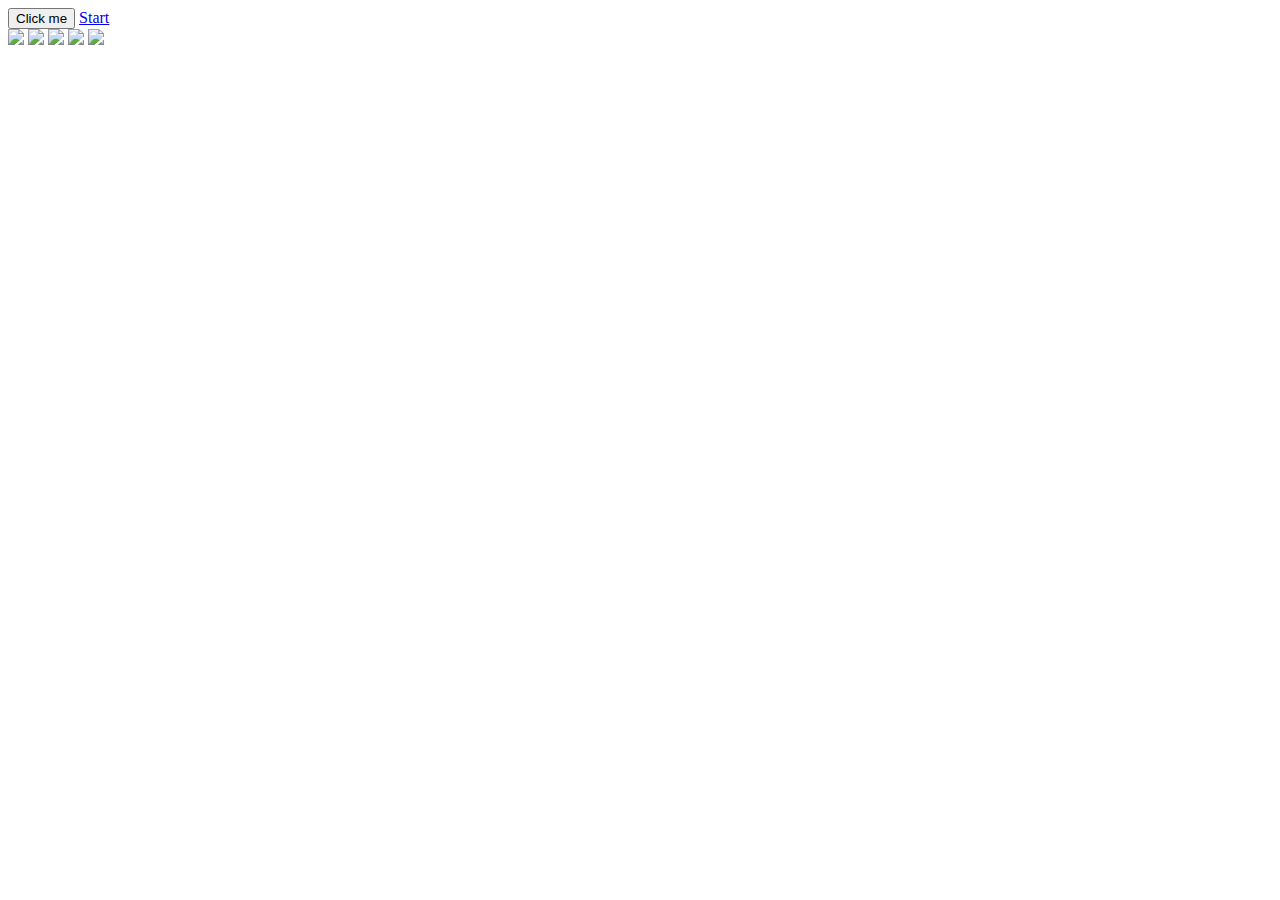
==== gallery/index.html @ 2595a49f "popUp module" ====
<!DOCTYPE HTML>
<html>

<head>
  <title>Galery</title>
  <link rel="stylesheet" type="text/css" href="css/gallery.css">
 <link rel="stylesheet" type="text/css" href="css/template.css">
  <meta charset="utf-8">
	<style>
		.arrow-right {
			font-weight:300;
			font-family:Sans-Serif;
			position:absolute;
			pointer-events:none;
			right:30px;
			top:46%;
			color: #EEE;
			font-size:4.0em;
			background-color:rgba(0,0,0,0.5);
			padding:0px 7px;
			border-radius:5px;
			line-height: 1.2em;
		}

		.arrow-left {
			font-weight:300;
			pointer-events:none;
			font-family:Sans-Serif;
			position:absolute;
			z-index:99999999;
			left:30px;
			top:46%;
			color: #EEE;
			font-size:4.0em;
			background-color:rgba(0,0,0,0.5);
			padding:0px 22px 0 7px;
			border-radius:5px;
			line-height: 1.2em;
			width: 30px;
		}
	</style>
</head>

<body>
<button id="xz">Click me</button>

<a href="#win" title="title"> Start </a>

  <div id="thumbs">
    <a href="https://js.cx/gallery/img3-lg.jpg" title="Image 2"><img src="https://js.cx/gallery/img2-thumb.jpg"></a>
    <a href="https://js.cx/gallery/img4-lg.jpg" title="Image 3"><img src="https://js.cx/gallery/img3-thumb.jpg"></a>
    <a href="https://js.cx/gallery/img5-lg.jpg" title="Image 4"><img src="https://js.cx/gallery/img4-thumb.jpg"></a>
    <a href="https://js.cx/gallery/img6-lg.jpg" title="Image 5"><img src="https://js.cx/gallery/img5-thumb.jpg"></a>
    <a href="https://js.cx/gallery/img4-lg.jpg" title="Image 6"><img src="https://js.cx/gallery/img6-thumb.jpg"></a>
  </div>
</body>

</html>
<script type="text/javascript" src="http://code.jquery.com/jquery-latest.min.js"></script>
<script type="text/javascript" src="app.js"></script>
<script type="text/javascript" src="gallery.js"></script>
<script type="text/javascript" src="popup.js"></script>
<script>
	var arr1 = [ "https://encrypted-tbn3.gstatic.com/images?q=tbn:ANd9GcS6ohiCZ5GBPAXQqUfbANS2zw9yNNjCFHOhlytAyv0c9H_RktmGeA",
		"https://encrypted-tbn0.gstatic.com/images?q=tbn:ANd9GcRgSXX1H1KZhkoN7iGvojgf8PjKi85s7RVEIcwGp2_0UWQy_sFO",
		"https://encrypted-tbn2.gstatic.com/images?q=tbn:ANd9GcR0W5VRSlJatkF_avlvGPzFeBv0gti5H-dm-wOCop_Y2_bcIKnI",
		"http://all4desktop.com/data_images/wallpapers/out/345343.jpg",
		"https://encrypted-tbn1.gstatic.com/images?q=tbn:ANd9GcSgXx8uPiVkelYVbt3HG-xgEOPCR5GMZUr8xJO5trF9OAhFiv9mIg"
	];


var gallery = new Gallery({arr: arr1, image: 'thumbs'});
gallery.initImageByBlock();
// var popUp = new PopUp();
// popUp.init();
console.dir(gallery);
console.dir(popUp);
//popUp.open('<img src="https://encrypted-tbn3.gstatic.com/images?q=tbn:ANd9GcS6ohiCZ5GBPAXQqUfbANS2zw9yNNjCFHOhlytAyv0c9H_RktmGeA"/>');
var popUp = new PopUp();

$('#xz').on('click', function() {popUp.show('<h2>Title</h2> <br> Hello world');})
</script>
---- gallery/css/gallery.css ----
/**{
    font-family: Areal;
}
.b-container{
    width:200px;
    height:150px;
    background-color: #ccc;
    margin:0px auto;
    padding:10px;
    font-size:30px;
    color: #fff;
}
.b-popup{
    width:100%;
    min-height:100%;
    background-color: rgba(0,0,0,0.5);
    overflow:hidden;
    position:fixed;
    top:0px;
}
.b-popup .b-popup-content{
    margin:40px auto 0px auto;
    width:100px;
    height: 40px;
    padding:10px;
    background-color: #c5c5c5;
    border-radius:5px;
    box-shadow: 0px 0px 10px #000;
}*/
---- gallery/css/template.css ----
/* ������� ����� ���� ���������� � ���������� ����  */
.overlay {
    top: 0;
    right: 0;
    bottom: 0;
    left: 0;
    z-index: 10;
    display: none;
/* ��� ���������� */
    background-color: rgba(0, 0, 0, 0.65);
    position: fixed; /* ������������� ���������������� */
    cursor: default; /* ��� ������� */
}
/* ���������� ���� ���������� */
/*.overlay:target; {
    display: none;
}*/
/* ����� ���������� ���� */
.popup {
    top: 50%;
    right: 0;
    left: 50%;
    font-size: 14px;
    z-index: 20;
    margin: 0;
    width: 85%;
    min-width: 320px;
    max-width: 600px;
/* ������������� ����������������, ���� ��������� ��� ��������� */
    position: fixed;
    padding: 15px;
    border: 1px solid #383838;
    background: #fefefe;
/* ���������� ����� */
    -webkit-border-radius: 4px;
    -moz-border-radius: 4px;
    -ms-border-radius: 4px;
    border-radius: 4px;
    font: 14px/18px 'Tahoma', Arial, sans-serif;
/* ������� ���� */
    -webkit-box-shadow: 0 15px 20px rgba(0,0,0,.22),0 19px 60px rgba(0,0,0,.3);
    -moz-box-shadow: 0 15px 20px rgba(0,0,0,.22),0 19px 60px rgba(0,0,0,.3);
    -ms-box-shadow: 0 15px 20px rgba(0,0,0,.22),0 19px 60px rgba(0,0,0,.3);
    box-shadow: 0 15px 20px rgba(0,0,0,.22),0 19px 60px rgba(0,0,0,.3);
    -webkit-transform: translate(-50%, -50%);
    -ms-transform: translate(-50%, -50%);
    -o-transform: translate(-50%, -50%);
    transform: translate(-50%, -50%);
    -webkit-transition: -webkit-transform 0.6s ease-out;
    -moz-transition: -moz-transform 0.6s ease-out;
    -o-transition: -o-transform 0.6s ease-out;
    transition: transform 0.6s ease-out;
}
/* ���������� ��������� ���� */
/*.overlay:target+.popup {
    -webkit-transform: translate(-50%, -50%);
    -ms-transform: translate(-50%, -50%);
    -o-transform: translate(-50%, -50%);
    transform: translate(-50%, -50%);
	display: block;
}*/
/* ��������� ������ �������� */
.close {
    top: -10px;
    right: -10px;
    width: 20px;
    height: 20px;
    position: absolute;
    padding: 0;
    border: 2px solid #ccc;
    -webkit-border-radius: 15px;
    -moz-border-radius: 15px;
    -ms-border-radius: 15px;
    -o-border-radius: 15px;
    border-radius: 15px;
    background-color: rgba(61, 61, 61, 0.8);
    -webkit-box-shadow: 0px 0px 10px #000;
    -moz-box-shadow: 0px 0px 10px #000;
    box-shadow: 0px 0px 10px #000;
    text-align: center;
    text-decoration: none;
    font: 13px/20px 'Tahoma', Arial, sans-serif;
    font-weight: bold;
    -webkit-transition: all ease .8s;
    -moz-transition: all ease .8s;
    -ms-transition: all ease .8s;
    -o-transition: all ease .8s;
    transition: all ease .8s;
}
.close:before {
    color: rgba(255, 255, 255, 0.9);
    content: "X";
    text-shadow: 0 -1px rgba(0, 0, 0, 0.9);
    font-size: 12px;
}
.close:hover {
    background-color: rgba(252, 20, 0, 0.8);
    -webkit-transform: rotate(360deg);
    -moz-transform: rotate(360deg);
    -ms-transform: rotate(360deg);
    -o-transform: rotate(360deg);
    transform: rotate(360deg);    
}
/* ����������� ������ ���� */
.popup img {
    width: 100%;
    height: auto;
}
/* ��������� �����/������ */
.pic-left, 
.pic-right {
    width: 25%;
    height: auto;
}
.pic-left {
    float: left;
    margin: 5px 15px 5px 0;
}
.pic-right {
    float: right;
    margin: 5px 0 5px 15px;
}
/* �������� �-�����, ������ */
.popup embed, 
.popup iframe {
    top: 0;
    right: 0;
    bottom: 0; 
    left: 0; 
    display:block;
    margin: auto;
    min-width: 320px;
    max-width: 600px;
    width: 100%;
}
.popup h2 { /* ��������� 2 */
    margin: 0;
    color: #008000;
    padding: 5px 0px 10px;
    text-align: left;
    text-shadow: 1px 1px 3px #adadad;
    font-weight: 500;
    font-size: 1.4em;
    font-family: 'Tahoma', Arial, sans-serif;
    line-height: 1.3;
}
/* ��������� */
.popup p {margin: 0;
}
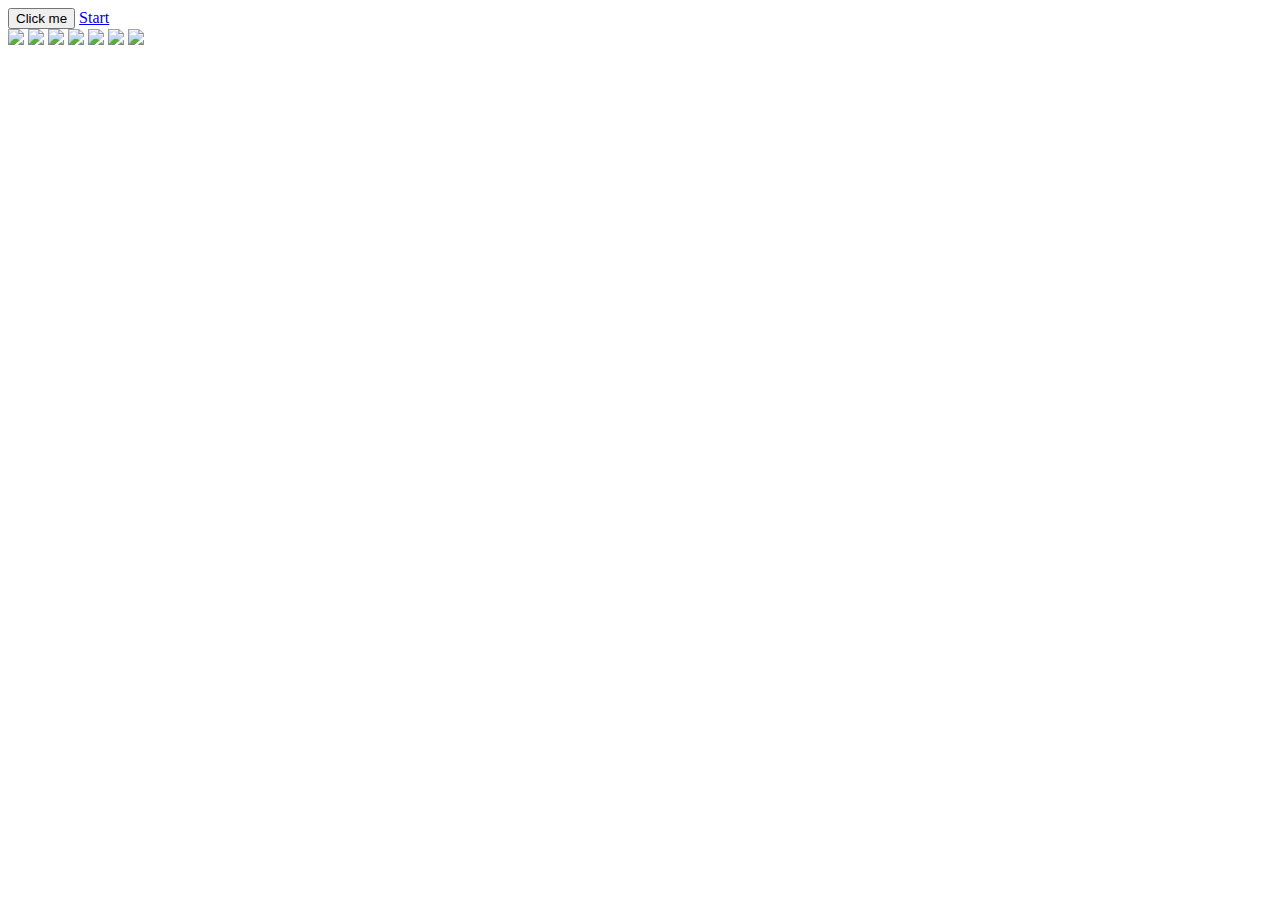
==== commit fdeec584: "add gallery module" ====
--- a/gallery/index.html
+++ b/gallery/index.html
@@ -7,19 +7,12 @@
  <link rel="stylesheet" type="text/css" href="css/template.css">
   <meta charset="utf-8">
 	<style>
-		.arrow-right {
-			font-weight:300;
-			font-family:Sans-Serif;
-			position:absolute;
-			pointer-events:none;
-			right:30px;
-			top:46%;
-			color: #EEE;
-			font-size:4.0em;
-			background-color:rgba(0,0,0,0.5);
-			padding:0px 7px;
-			border-radius:5px;
-			line-height: 1.2em;
+		.arrow-left:before {
+			content: "<<";
+		}
+
+		.arrow-right:before {
+			content: ">>";
 		}
 
 		.arrow-left {
@@ -33,10 +26,21 @@
 			color: #EEE;
 			font-size:4.0em;
 			background-color:rgba(0,0,0,0.5);
-			padding:0px 22px 0 7px;
-			border-radius:5px;
+			border-radius:7px;
 			line-height: 1.2em;
-			width: 30px;
+		}
+		.arrow-right {
+			font-weight:300;
+			font-family:Sans-Serif;
+			position:absolute;
+			pointer-events:none;
+			right:30px;
+			top:46%;
+			color: #EEE;
+			font-size:4.0em;
+			background-color:rgba(0,0,0,0.5);
+			border-radius:7px;
+			line-height: 1.2em;
 		}
 	</style>
 </head>
@@ -52,6 +56,8 @@
     <a href="https://js.cx/gallery/img5-lg.jpg" title="Image 4"><img src="https://js.cx/gallery/img4-thumb.jpg"></a>
     <a href="https://js.cx/gallery/img6-lg.jpg" title="Image 5"><img src="https://js.cx/gallery/img5-thumb.jpg"></a>
     <a href="https://js.cx/gallery/img4-lg.jpg" title="Image 6"><img src="https://js.cx/gallery/img6-thumb.jpg"></a>
+    <img src="https://js.cx/gallery/img6-thumb.jpg">
+    <img src="https://js.cx/gallery/img4-lg.jpg">
   </div>
 </body>
 
@@ -68,15 +74,12 @@
 		"https://encrypted-tbn1.gstatic.com/images?q=tbn:ANd9GcSgXx8uPiVkelYVbt3HG-xgEOPCR5GMZUr8xJO5trF9OAhFiv9mIg"
 	];
 
-
-var gallery = new Gallery({arr: arr1, image: 'thumbs'});
-gallery.initImageByBlock();
-// var popUp = new PopUp();
-// popUp.init();
+var gallery = new Gallery({arr: [], imageBlockId: 'thumbs'});
+var popUp = new PopUp();
+gallery.init();
 console.dir(gallery);
 console.dir(popUp);
 //popUp.open('<img src="https://encrypted-tbn3.gstatic.com/images?q=tbn:ANd9GcS6ohiCZ5GBPAXQqUfbANS2zw9yNNjCFHOhlytAyv0c9H_RktmGeA"/>');
-var popUp = new PopUp();
 
-$('#xz').on('click', function() {popUp.show('<h2>Title</h2> <br> Hello world');})
+// $('#xz').on('click', function() {gallery.init()})
 </script>--- a/gallery/css/template.css
+++ b/gallery/css/template.css
@@ -11,11 +11,6 @@
     position: fixed; /* ������������� ���������������� */
     cursor: default; /* ��� ������� */
 }
-/* ���������� ���� ���������� */
-/*.overlay:target; {
-    display: none;
-}*/
-/* ����� ���������� ���� */
 .popup {
     top: 50%;
     right: 0;
@@ -148,5 +143,9 @@
 .popup p {margin: 0;
 }
 
+img:hover {
+    cursor:pointer;
+}
+
 	
 	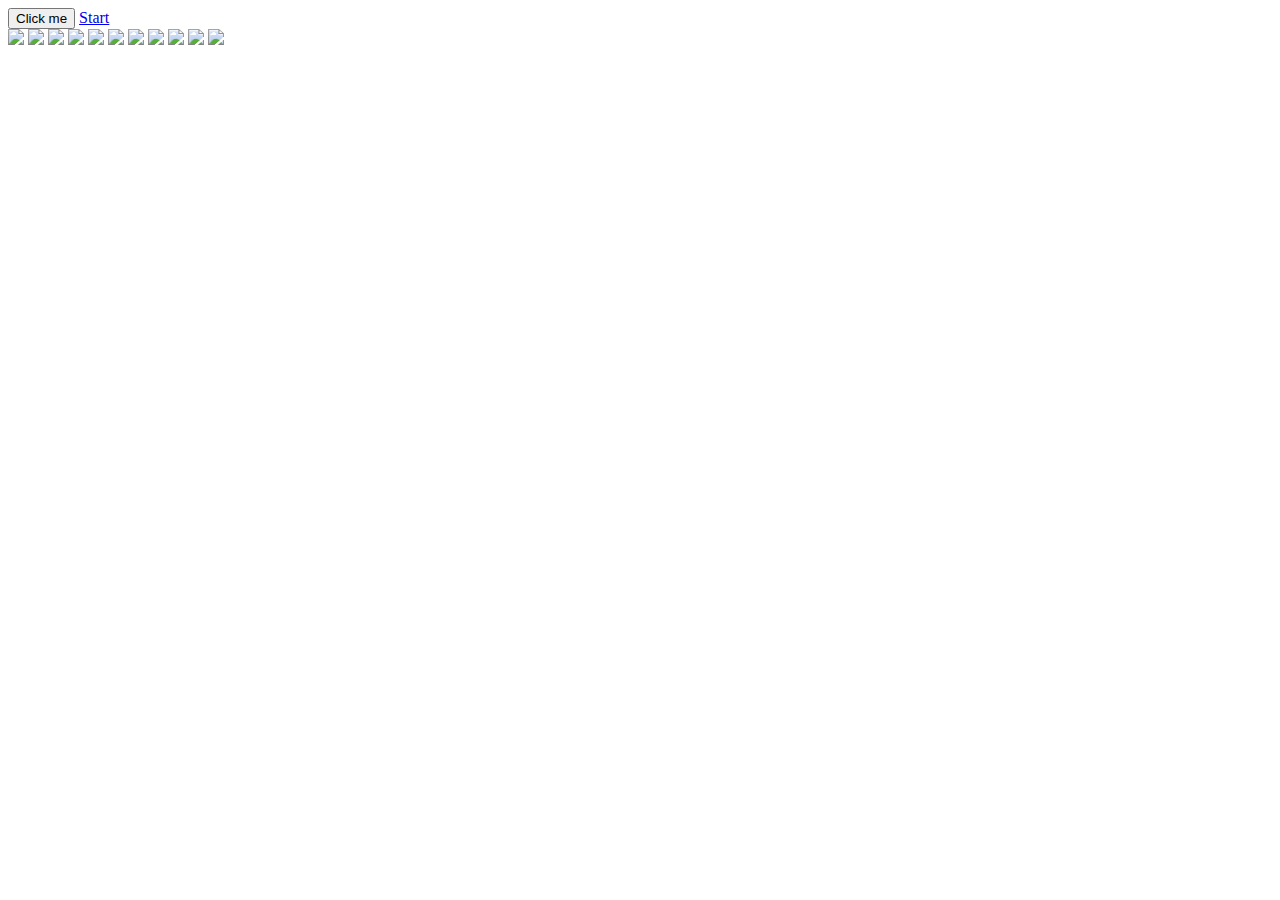
==== commit 91912f92: "css fixed" ====
--- a/gallery/index.html
+++ b/gallery/index.html
@@ -55,9 +55,13 @@
     <a href="https://js.cx/gallery/img4-lg.jpg" title="Image 3"><img src="https://js.cx/gallery/img3-thumb.jpg"></a>
     <a href="https://js.cx/gallery/img5-lg.jpg" title="Image 4"><img src="https://js.cx/gallery/img4-thumb.jpg"></a>
     <a href="https://js.cx/gallery/img6-lg.jpg" title="Image 5"><img src="https://js.cx/gallery/img5-thumb.jpg"></a>
-    <a href="https://js.cx/gallery/img4-lg.jpg" title="Image 6"><img src="https://js.cx/gallery/img6-thumb.jpg"></a>
+    <a href="https://js.cx/gallery/img4-lg.jpg" title="Image 6"><img src="http://www.paupraqualquerobra.com.br/wp-content/uploads/flesh-and-the-devil-moda-e-ciema.jpg"></a>
     <img src="https://js.cx/gallery/img6-thumb.jpg">
     <img src="https://js.cx/gallery/img4-lg.jpg">
+    <img src="http://www.manicard.com/Uploads/Public/388193_10151222318152947_1041028261_n.jpg">
+    <img src="https://js.cx/gallery/img4-lg.jpg">
+    <img src="http://bizmix.ru/upload/catalog/001/511/95/557043t.jpg">
+    <img src="https://upload.wikimedia.org/wikipedia/commons/thumb/a/ac/No_image_available.svg/300px-No_image_available.svg.png">
   </div>
 </body>
 
--- a/gallery/css/gallery.css
+++ b/gallery/css/gallery.css
@@ -26,4 +26,9 @@
     background-color: #c5c5c5;
     border-radius:5px;
     box-shadow: 0px 0px 10px #000;
-}*/+}*/
+
+#thumbs img {
+    max-width: 100px;
+    max-height: 100px;
+}--- a/gallery/css/template.css
+++ b/gallery/css/template.css
@@ -147,5 +147,11 @@
     cursor:pointer;
 }
 
+.popup img {
+    max-width: 400px;
+    max-height: 400px;
+    margin:0 auto;
+    display: block;
+}
 	
 	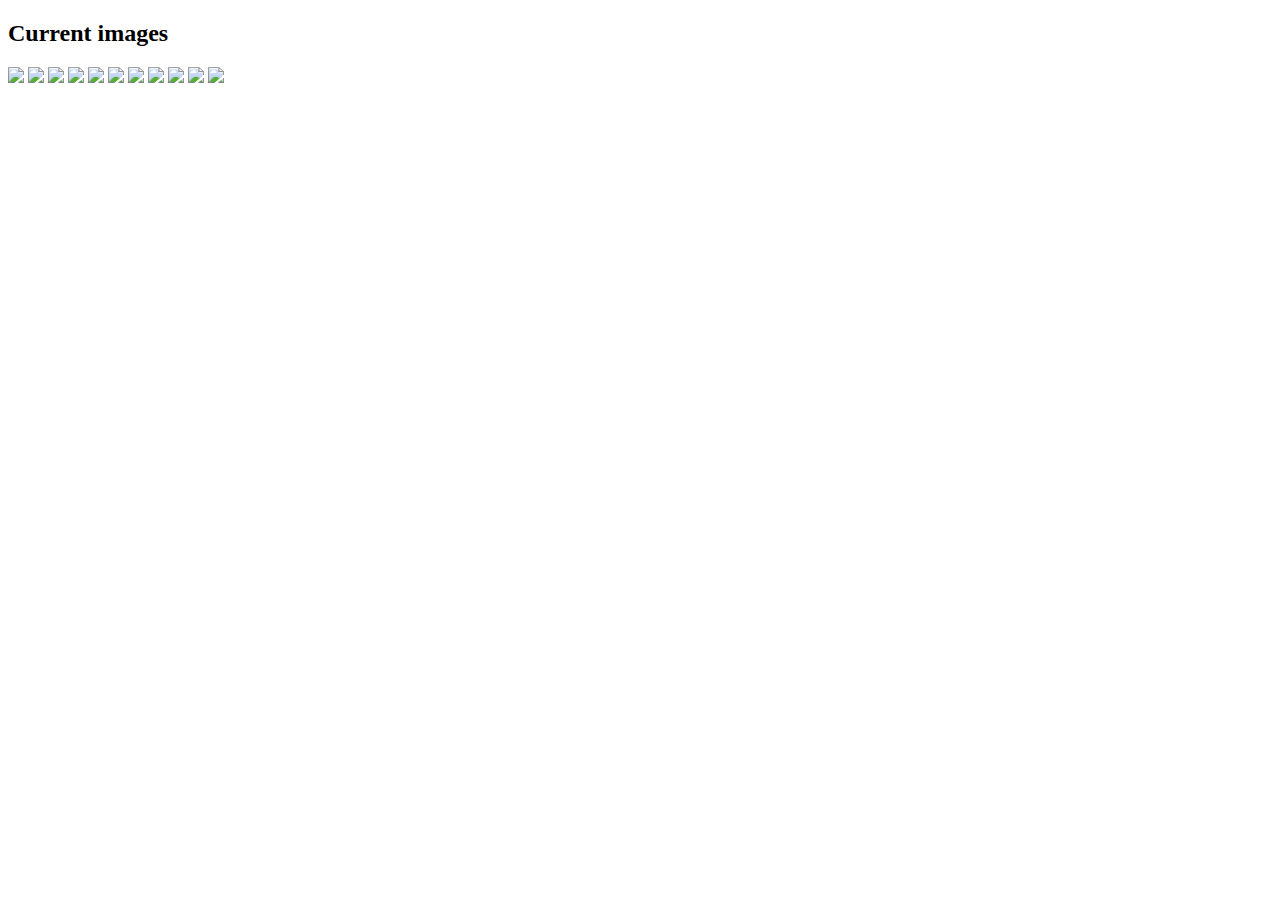
==== commit f714d1ae: "deleted, fixed" ====
--- a/gallery/index.html
+++ b/gallery/index.html
@@ -4,86 +4,30 @@
 <head>
   <title>Galery</title>
   <link rel="stylesheet" type="text/css" href="css/gallery.css">
- <link rel="stylesheet" type="text/css" href="css/template.css">
   <meta charset="utf-8">
-	<style>
-		.arrow-left:before {
-			content: "<<";
-		}
-
-		.arrow-right:before {
-			content: ">>";
-		}
-
-		.arrow-left {
-			font-weight:300;
-			pointer-events:none;
-			font-family:Sans-Serif;
-			position:absolute;
-			z-index:99999999;
-			left:30px;
-			top:46%;
-			color: #EEE;
-			font-size:4.0em;
-			background-color:rgba(0,0,0,0.5);
-			border-radius:7px;
-			line-height: 1.2em;
-		}
-		.arrow-right {
-			font-weight:300;
-			font-family:Sans-Serif;
-			position:absolute;
-			pointer-events:none;
-			right:30px;
-			top:46%;
-			color: #EEE;
-			font-size:4.0em;
-			background-color:rgba(0,0,0,0.5);
-			border-radius:7px;
-			line-height: 1.2em;
-		}
-	</style>
 </head>
 
 <body>
-<button id="xz">Click me</button>
-
-<a href="#win" title="title"> Start </a>
-
-  <div id="thumbs">
-    <a href="https://js.cx/gallery/img3-lg.jpg" title="Image 2"><img src="https://js.cx/gallery/img2-thumb.jpg"></a>
-    <a href="https://js.cx/gallery/img4-lg.jpg" title="Image 3"><img src="https://js.cx/gallery/img3-thumb.jpg"></a>
-    <a href="https://js.cx/gallery/img5-lg.jpg" title="Image 4"><img src="https://js.cx/gallery/img4-thumb.jpg"></a>
-    <a href="https://js.cx/gallery/img6-lg.jpg" title="Image 5"><img src="https://js.cx/gallery/img5-thumb.jpg"></a>
-    <a href="https://js.cx/gallery/img4-lg.jpg" title="Image 6"><img src="http://www.paupraqualquerobra.com.br/wp-content/uploads/flesh-and-the-devil-moda-e-ciema.jpg"></a>
-    <img src="https://js.cx/gallery/img6-thumb.jpg">
-    <img src="https://js.cx/gallery/img4-lg.jpg">
-    <img src="http://www.manicard.com/Uploads/Public/388193_10151222318152947_1041028261_n.jpg">
-    <img src="https://js.cx/gallery/img4-lg.jpg">
-    <img src="http://bizmix.ru/upload/catalog/001/511/95/557043t.jpg">
-    <img src="https://upload.wikimedia.org/wikipedia/commons/thumb/a/ac/No_image_available.svg/300px-No_image_available.svg.png">
-  </div>
+	<h2>Current images</h2>
+	  <div id="thumbs">
+		<a href="https://js.cx/gallery/img3-lg.jpg" title="Image 2"><img src="https://js.cx/gallery/img2-thumb.jpg"></a>
+		<a href="https://js.cx/gallery/img4-lg.jpg" title="Image 3"><img src="https://js.cx/gallery/img3-thumb.jpg"></a>
+		<a href="https://js.cx/gallery/img5-lg.jpg" title="Image 4"><img src="https://js.cx/gallery/img4-thumb.jpg"></a>
+		<a href="https://js.cx/gallery/img6-lg.jpg" title="Image 5"><img src="https://js.cx/gallery/img5-thumb.jpg"></a>
+		<a href="https://js.cx/gallery/img4-lg.jpg" title="Image 6"><img src="http://www.paupraqualquerobra.com.br/wp-content/uploads/flesh-and-the-devil-moda-e-ciema.jpg"></a>
+		<img src="https://js.cx/gallery/img6-thumb.jpg"/>
+		<img src="https://js.cx/gallery/img4-lg.jpg"/>
+		<img src="http://www.manicard.com/Uploads/Public/388193_10151222318152947_1041028261_n.jpg"/>
+		<img src="https://js.cx/gallery/img4-lg.jpg"/>
+		<img src="http://bizmix.ru/upload/catalog/001/511/95/557043t.jpg"/>
+		<img src="https://upload.wikimedia.org/wikipedia/commons/thumb/a/ac/No_image_available.svg/300px-No_image_available.svg.png"/>
+	  </div>
 </body>
 
 </html>
 <script type="text/javascript" src="http://code.jquery.com/jquery-latest.min.js"></script>
-<script type="text/javascript" src="app.js"></script>
 <script type="text/javascript" src="gallery.js"></script>
-<script type="text/javascript" src="popup.js"></script>
 <script>
-	var arr1 = [ "https://encrypted-tbn3.gstatic.com/images?q=tbn:ANd9GcS6ohiCZ5GBPAXQqUfbANS2zw9yNNjCFHOhlytAyv0c9H_RktmGeA",
-		"https://encrypted-tbn0.gstatic.com/images?q=tbn:ANd9GcRgSXX1H1KZhkoN7iGvojgf8PjKi85s7RVEIcwGp2_0UWQy_sFO",
-		"https://encrypted-tbn2.gstatic.com/images?q=tbn:ANd9GcR0W5VRSlJatkF_avlvGPzFeBv0gti5H-dm-wOCop_Y2_bcIKnI",
-		"http://all4desktop.com/data_images/wallpapers/out/345343.jpg",
-		"https://encrypted-tbn1.gstatic.com/images?q=tbn:ANd9GcSgXx8uPiVkelYVbt3HG-xgEOPCR5GMZUr8xJO5trF9OAhFiv9mIg"
-	];
-
-var gallery = new Gallery({arr: [], imageBlockId: 'thumbs'});
-var popUp = new PopUp();
-gallery.init();
-console.dir(gallery);
-console.dir(popUp);
-//popUp.open('<img src="https://encrypted-tbn3.gstatic.com/images?q=tbn:ANd9GcS6ohiCZ5GBPAXQqUfbANS2zw9yNNjCFHOhlytAyv0c9H_RktmGeA"/>');
-
-// $('#xz').on('click', function() {gallery.init()})
+	var gallery = new Gallery({arr: [], imageBlockId: 'thumbs'});
+	gallery.init();
 </script>--- a/gallery/css/gallery.css
+++ b/gallery/css/gallery.css
@@ -1,34 +1,197 @@
-/**{
-    font-family: Areal;
+.overlay {
+    top: 0;
+    right: 0;
+    bottom: 0;
+    left: 0;
+    z-index: 10;
+    display: none;
+/* фон затемнени¤ */
+    background-color: rgba(0, 0, 0, 0.65);
+    position: fixed; /* фиксированное поцизионирование */
+    cursor: default; /* тип курсара */
 }
-.b-container{
-    width:200px;
-    height:150px;
-    background-color: #ccc;
-    margin:0px auto;
-    padding:10px;
-    font-size:30px;
-    color: #fff;
+.popup {
+    top: 50%;
+    right: 0;
+    left: 50%;
+    font-size: 14px;
+    z-index: 20;
+    margin: 0;
+    width: 85%;
+    min-width: 320px;
+    max-width: 600px;
+/* фиксированное позиционирование, окно стабильно при прокрутке */
+    position: fixed;
+    padding: 15px;
+    border: 1px solid #383838;
+    background: #fefefe;
+/* скругление углов */
+    -webkit-border-radius: 4px;
+    -moz-border-radius: 4px;
+    -ms-border-radius: 4px;
+    border-radius: 4px;
+    font: 14px/18px 'Tahoma', Arial, sans-serif;
+/* внешн¤¤ тень */
+    -webkit-box-shadow: 0 15px 20px rgba(0,0,0,.22),0 19px 60px rgba(0,0,0,.3);
+    -moz-box-shadow: 0 15px 20px rgba(0,0,0,.22),0 19px 60px rgba(0,0,0,.3);
+    -ms-box-shadow: 0 15px 20px rgba(0,0,0,.22),0 19px 60px rgba(0,0,0,.3);
+    box-shadow: 0 15px 20px rgba(0,0,0,.22),0 19px 60px rgba(0,0,0,.3);
+    -webkit-transform: translate(-50%, -50%);
+    -ms-transform: translate(-50%, -50%);
+    -o-transform: translate(-50%, -50%);
+    transform: translate(-50%, -50%);
+    -webkit-transition: -webkit-transform 0.6s ease-out;
+    -moz-transition: -moz-transform 0.6s ease-out;
+    -o-transition: -o-transform 0.6s ease-out;
+    transition: transform 0.6s ease-out;
 }
-.b-popup{
-    width:100%;
-    min-height:100%;
-    background-color: rgba(0,0,0,0.5);
-    overflow:hidden;
-    position:fixed;
-    top:0px;
+/* активируем модальный блок */
+/*.overlay:target+.popup {
+    -webkit-transform: translate(-50%, -50%);
+    -ms-transform: translate(-50%, -50%);
+    -o-transform: translate(-50%, -50%);
+    transform: translate(-50%, -50%);
+	display: block;
+}*/
+/* формируем кнопку закрыти¤ */
+.close {
+    top: -10px;
+    right: -10px;
+    width: 20px;
+    height: 20px;
+    position: absolute;
+    padding: 0;
+    border: 2px solid #ccc;
+    -webkit-border-radius: 15px;
+    -moz-border-radius: 15px;
+    -ms-border-radius: 15px;
+    -o-border-radius: 15px;
+    border-radius: 15px;
+    background-color: rgba(61, 61, 61, 0.8);
+    -webkit-box-shadow: 0px 0px 10px #000;
+    -moz-box-shadow: 0px 0px 10px #000;
+    box-shadow: 0px 0px 10px #000;
+    text-align: center;
+    text-decoration: none;
+    font: 13px/20px 'Tahoma', Arial, sans-serif;
+    font-weight: bold;
+    -webkit-transition: all ease .8s;
+    -moz-transition: all ease .8s;
+    -ms-transition: all ease .8s;
+    -o-transition: all ease .8s;
+    transition: all ease .8s;
 }
-.b-popup .b-popup-content{
-    margin:40px auto 0px auto;
-    width:100px;
-    height: 40px;
-    padding:10px;
-    background-color: #c5c5c5;
-    border-radius:5px;
-    box-shadow: 0px 0px 10px #000;
-}*/
+.close:before {
+    color: rgba(255, 255, 255, 0.9);
+    content: "X";
+    text-shadow: 0 -1px rgba(0, 0, 0, 0.9);
+    font-size: 12px;
+}
+.close:hover {
+    background-color: rgba(252, 20, 0, 0.8);
+    -webkit-transform: rotate(360deg);
+    -moz-transform: rotate(360deg);
+    -ms-transform: rotate(360deg);
+    -o-transform: rotate(360deg);
+    transform: rotate(360deg);    
+}
+/* изображени¤ внутри окна */
 
-#thumbs img {
-    max-width: 100px;
-    max-height: 100px;
-}+.popup img {
+    -webkit-user-select: none;
+    /* user-select -- это нестандартное свойство */
+
+    -moz-user-select: none;
+    /* поэтому нужны префиксы */
+
+    -ms-user-select: none;
+    width: 100%;
+    height: auto;
+}
+
+/* миниатюры слева/справа */
+.pic-left, 
+.pic-right {
+    width: 25%;
+    height: auto;
+}
+.pic-left {
+    float: left;
+    margin: 5px 15px 5px 0;
+}
+.pic-right {
+    float: right;
+    margin: 5px 0 5px 15px;
+}
+/* элементы м-медиа, фреймы */
+.popup embed, 
+.popup iframe {
+    top: 0;
+    right: 0;
+    bottom: 0; 
+    left: 0; 
+    display:block;
+    margin: auto;
+    min-width: 320px;
+    max-width: 600px;
+    width: 100%;
+}
+.popup h2 { /* заголовок 2 */
+    margin: 0;
+    color: #008000;
+    padding: 5px 0px 10px;
+    text-align: left;
+    text-shadow: 1px 1px 3px #adadad;
+    font-weight: 500;
+    font-size: 1.4em;
+    font-family: 'Tahoma', Arial, sans-serif;
+    line-height: 1.3;
+}
+/* параграфы */
+.popup p {margin: 0;
+}
+
+.popup img {
+    max-width: 400px;
+    max-height: 400px;
+    margin:0 auto;
+    display: block;
+}
+/* ARROWS */
+	.arrow-left {
+		position: absolute;
+		top: 40%;
+		left: 0;
+		width: 0;
+		height: 0;
+		border-top: 50px solid transparent;
+		border-bottom: 50px solid transparent;
+		border-right: 50px solid #09c; 
+		opacity: 0;
+		cursor: pointer;
+	}
+	.arrow-right {
+		position: absolute;
+		top: 40%;
+		right: 0;
+		width: 0;
+		height: 0;
+		border-top: 50px solid transparent;
+		border-bottom: 50px solid transparent;
+		border-left: 50px solid #09c; 
+		opacity: 0;
+		cursor: pointer;
+	}
+	.popup-content {
+		position: relative;
+	}
+	.popup .popup-content .arrow-left:hover {
+		opacity: 1;
+	}
+	.popup .popup-content .arrow-right:hover {
+		opacity: 1;
+	}
+	#thumbs img {
+		max-width: 100px;
+		max-height: 100px;
+	}
